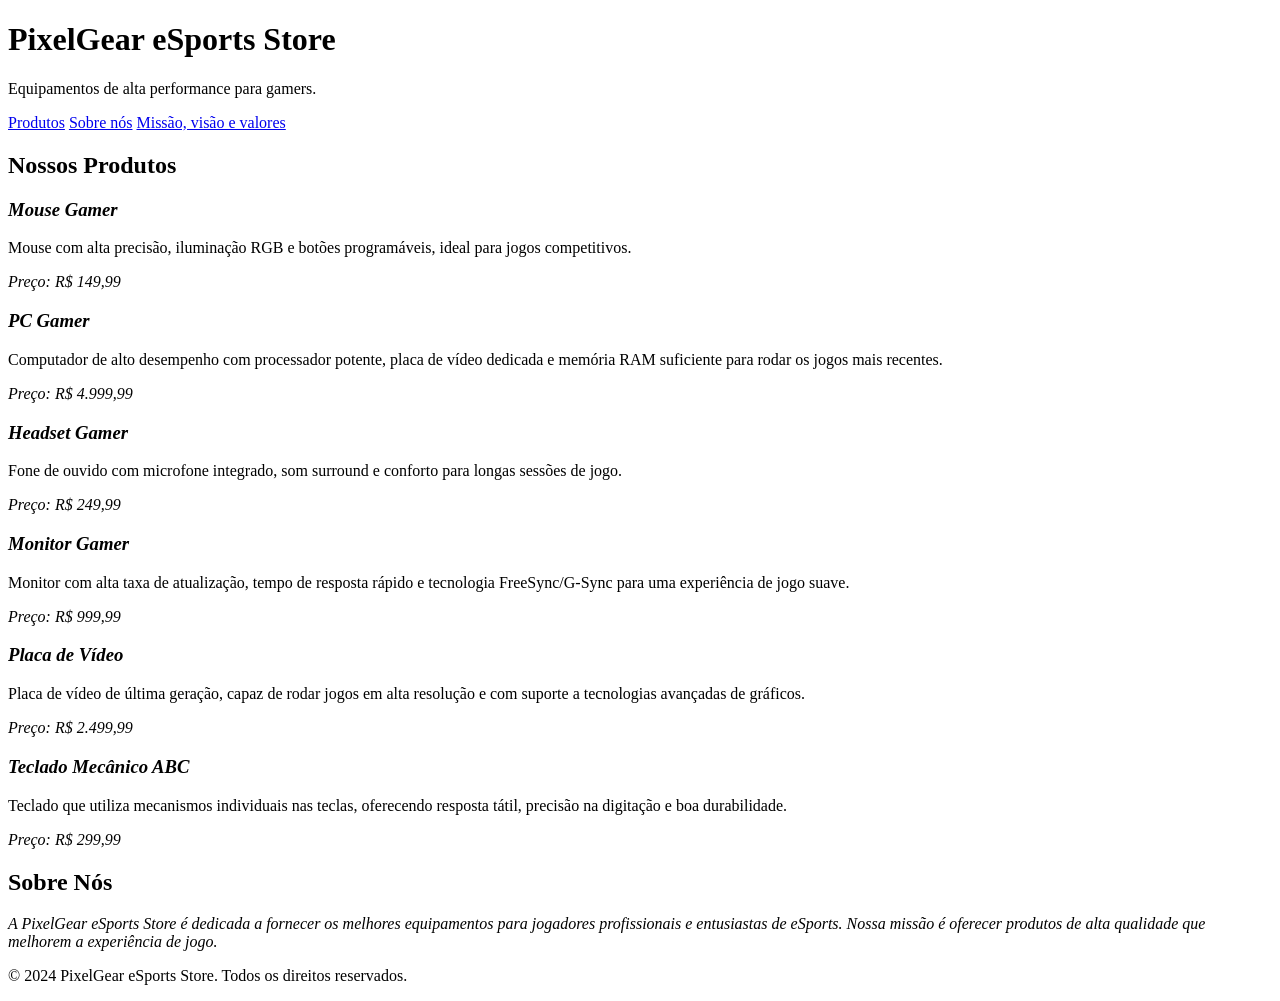
==== atividades/S4_AT2_R4_LIMA/PixelGear eSports Store/index.html @ 0715df8f "S4_AT2_R4_LIMA" ====
<!-- estrutura do básica html -->
<!DOCTYPE html>
<html lang="pt-br">
<head>
    <meta charset="UTF-8">
    <meta name="viewport" content="width=device-width, initial-scale=1.0">
    <title>PixelGear eSports Store</title>
</head>
<body>
    <!-- HEADER: cabeçalho e apresentação da loja -->
    <!-- HEADER: define o cabeçalho da página -->
<header>

    <!-- H1: define o título principal da página -->
    <h1>PixelGear eSports Store</h1>

    <!-- P: apresenta uma descrição da loja em um parágrafo -->
    <p>Equipamentos de alta performance para gamers.</p>

    <!-- NAV: cria uma área de navegação com links para outras seções -->
    <!-- aria-label: descreve a finalidade da navegação para leitores de tela -->
    <nav aria-label="Navegação principal">

        <!-- A: cria um link que leva à seção com o id="produtos" -->
        <a href="#produtos">Produtos</a>

        <!-- A: cria um link que leva à seção com o id="sobre-nos" -->
        <a href="#sobre-nos">Sobre nós</a>

        <!-- A: cria um link que leva à seção de missão, visão e valores -->
        <a href="#missao-visao-valores">Missão, visão e valores</a>

    <!-- Fecha a área de navegação -->
    </nav>

<!-- Fecha o cabeçalho da página -->
</header>

<!-- MAIN: contém o conteúdo principal da página -->
<main>

    <!-- SECTION: cria uma seção de conteúdo -->
    <!-- ID: identifica esta seção para links, CSS ou JavaScript -->
    <section id="produtos">

        <!-- H2: título de segundo nível, usado para o título da seção -->
        <h2><strong>Nossos Produtos</strong></h2>

        <!-- DIV: agrupa elementos relacionados em um bloco -->
        <!-- CLASS: identifica um grupo de elementos para estilização com CSS -->
        <!-- p: cria um parágrafo de texto -->
        <!-- Outro bloco contendo as informações de um produto -->
        <!-- <article>: cria uma área de conteúdo independente, como um produto, uma notícia ou uma publicação. -->
        <!-- class="produto": dá uma classe chamada produto ao elemento, permitindo selecioná-lo no CSS para personalizar sua aparência. -->
            <div class="produto">
            <h3><em><article class="produto">Mouse Gamer </article></em></h3>
            <p>Mouse com alta precisão, iluminação RGB e botões programáveis, ideal para jogos competitivos.</p>
            <p><i>Preço: R$ 149,99</i></p>

            <h3><em><article class="produto">PC Gamer</article></em></h3>
            <p>Computador de alto desempenho com processador potente, placa de vídeo dedicada e memória RAM suficiente para rodar os jogos mais recentes.</p>
            <p><i>Preço: R$ 4.999,99</i></p>
            <h3><em><article class="produto">Headset Gamer</article></em></h3>
            <p>Fone de ouvido com microfone integrado, som surround e conforto para longas sessões de jogo.</p>
            <p><i>Preço: R$ 249,99</i></p>

            <h3><em><article class="produto">Monitor Gamer</article></em></h3>
            <p>Monitor com alta taxa de atualização, tempo de resposta rápido e tecnologia FreeSync/G-Sync para uma experiência de jogo suave.</p>
            <p><i>Preço: R$ 999,99</i></p>
            <h3><em><article class="produto">Placa de Vídeo</article></em></h3>
            <p>Placa de vídeo de última geração, capaz de rodar jogos em alta resolução e com suporte a tecnologias avançadas de gráficos.</p>
            <p><i>Preço: R$ 2.499,99</i></p>

            <h3><em><article class="produto">Teclado Mecânico ABC</article></em></h3>
            <p>Teclado que utiliza mecanismos individuais nas teclas, oferecendo resposta tátil, precisão na digitação e boa durabilidade.</p>
            <p><i>Preço: R$ 299,99</i></p>
        </div>

    </section>

    <!-- Seção com informações sobre a loja -->
    <section id="sobre-nos">

        <!-- Título da seção -->
        <h2>Sobre Nós</h2>

        <!-- P: apresenta um texto em formato de parágrafo -->
        <p>
            <em>A PixelGear eSports Store é dedicada a fornecer os melhores
            equipamentos para jogadores profissionais e entusiastas de eSports.
            Nossa missão é oferecer produtos de alta qualidade que melhorem
            a experiência de jogo.</em>
        </p>

    </section>


</main>

<!-- FOOTER: representa o rodapé da página -->
<footer>

    <!-- P: exibe o texto de direitos autorais -->
    <!-- &copy;: representa o símbolo © -->
    <p>&copy; 2024 PixelGear eSports Store. Todos os direitos reservados.</p>

</footer>
</body>
</html>
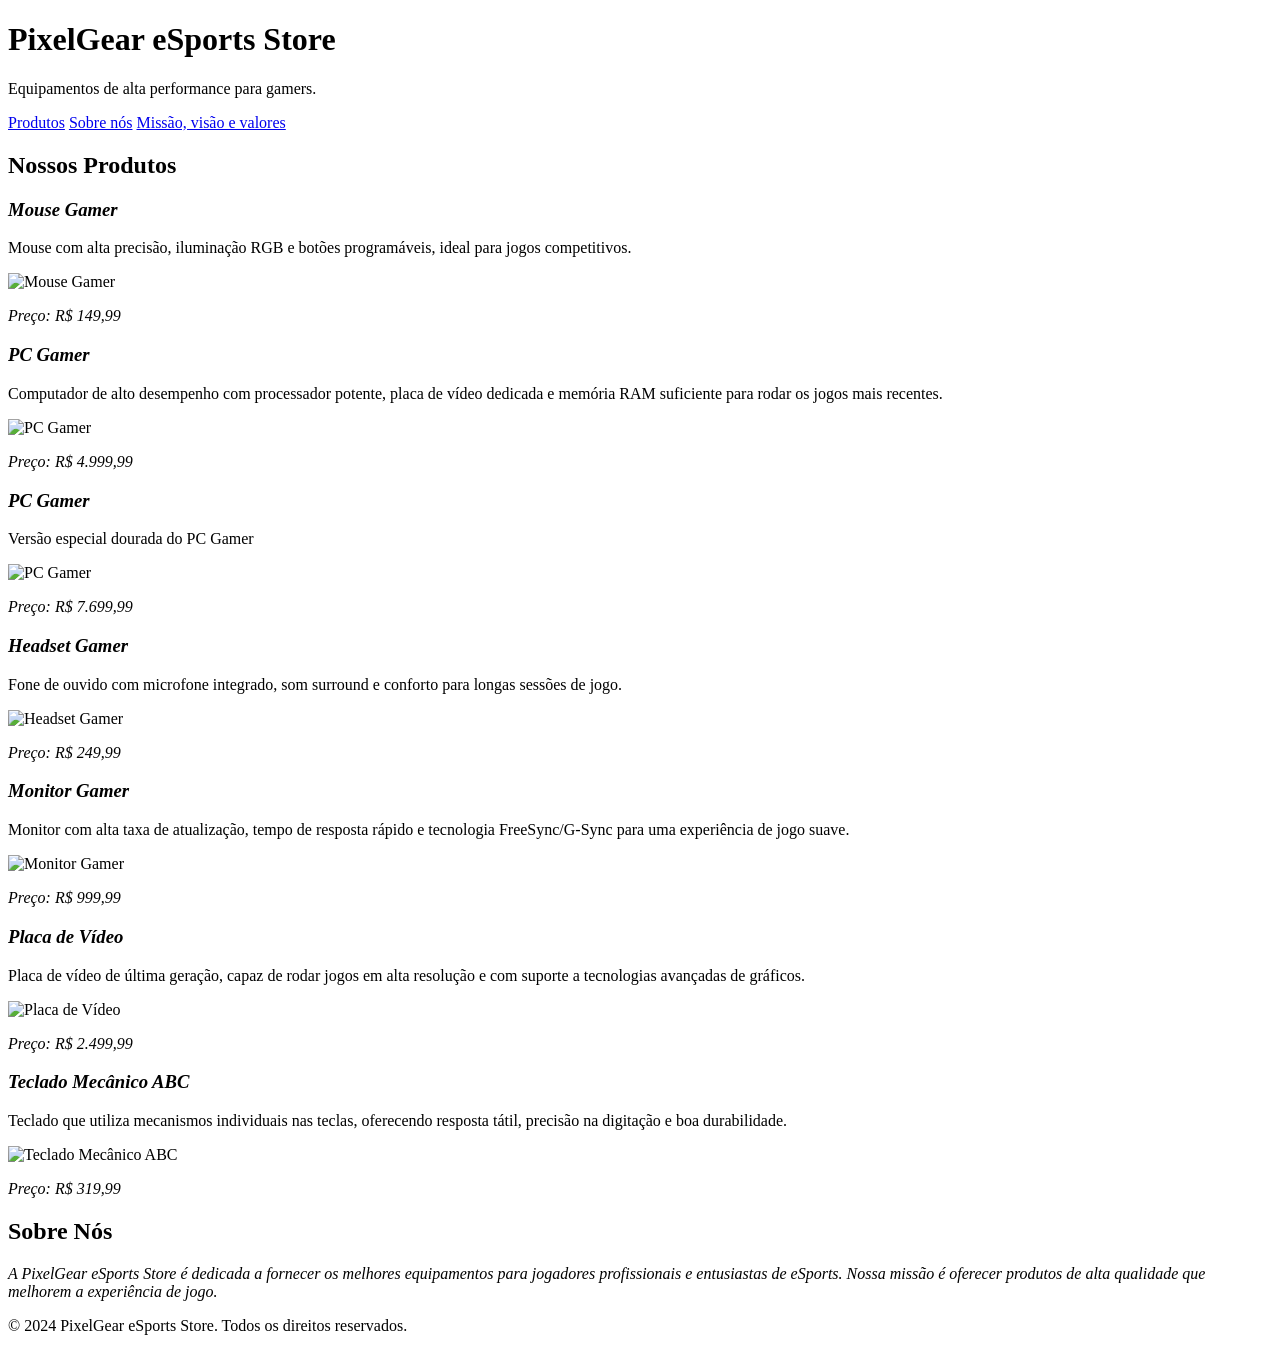
==== commit 4583b24a: "página html" ====
--- a/atividades/S4_AT2_R4_LIMA/PixelGear eSports Store/index.html
+++ b/atividades/S4_AT2_R4_LIMA/PixelGear eSports Store/index.html
@@ -55,25 +55,37 @@
             <div class="produto">
             <h3><em><article class="produto">Mouse Gamer </article></em></h3>
             <p>Mouse com alta precisão, iluminação RGB e botões programáveis, ideal para jogos competitivos.</p>
+            <img src="https://encrypted-tbn0.gstatic.com/images?q=tbn:ANd9GcTf3dtjZ-S7slQRyOnHDGBsRduUVSyXOZH-mgHBU7zaUWmurqIAZyESZn4z&s=10" alt="Mouse Gamer" width="200">
             <p><i>Preço: R$ 149,99</i></p>
 
             <h3><em><article class="produto">PC Gamer</article></em></h3>
             <p>Computador de alto desempenho com processador potente, placa de vídeo dedicada e memória RAM suficiente para rodar os jogos mais recentes.</p>
+            <img src="https://encrypted-tbn1.gstatic.com/shopping?q=tbn:ANd9GcQApb-qRWnbz62KaC10woXym51HtVVtXPetXvLYxq-LVknBUFgnpc_LGE2_CMB0yo_9-DM0_1WnJrQU9M_LLazDoE0LFELQgqJeuOP4-PbraGBzqeA2VAPmJk1XBcEmxb0ACI26ww&usqp=CAc" alt="PC Gamer" width="200">
             <p><i>Preço: R$ 4.999,99</i></p>
+            <h3><em><article class="produto">PC Gamer</article></em></h3>
+            <p>Versão especial dourada do PC Gamer</p>
+            <img src="https://encrypted-tbn2.gstatic.com/shopping?q=tbn:ANd9GcRTdOyLpPorSIp9EDKaplPrsOFUHuq8oOKce_FOo9Uw9l90B6QdjJKyKhd1zKs2V7VVVAw08oioAi_1Y_FqT16T2beqMfF4X3pEpyI-rE2IYK-lN_jcEDwfMwUIQKlnPoxyZJ1VqR010Q&usqp=CAc" alt="PC Gamer" width="200">
+            <p><i>Preço: R$ 7.699,99</i></p>
+
             <h3><em><article class="produto">Headset Gamer</article></em></h3>
             <p>Fone de ouvido com microfone integrado, som surround e conforto para longas sessões de jogo.</p>
+            <img src="https://encrypted-tbn0.gstatic.com/images?q=tbn:ANd9GcS2uW4NiL3AgPBIWlbubnvC9scVfeV3VlpCJ8ZT5n1L3g&s=10" alt="Headset Gamer" width="200">
             <p><i>Preço: R$ 249,99</i></p>
 
             <h3><em><article class="produto">Monitor Gamer</article></em></h3>
             <p>Monitor com alta taxa de atualização, tempo de resposta rápido e tecnologia FreeSync/G-Sync para uma experiência de jogo suave.</p>
+            <img src="https://encrypted-tbn0.gstatic.com/images?q=tbn:ANd9GcQCkHCqDJu4N-Lrczd2KxmCw2GpTIz81ccZNeCFf6Lyqw&s=10" alt="Monitor Gamer" width="200">
             <p><i>Preço: R$ 999,99</i></p>
+
             <h3><em><article class="produto">Placa de Vídeo</article></em></h3>
             <p>Placa de vídeo de última geração, capaz de rodar jogos em alta resolução e com suporte a tecnologias avançadas de gráficos.</p>
+            <img src="https://encrypted-tbn3.gstatic.com/shopping?q=tbn:ANd9GcTXs7syo8EfzPmdY7A_zWV9uUdZuZWa0p8gbx2QXrnMM9cD32HQGYPylCPzJtnIWbmkDbqFZV5nQbf5VSeqxmgafn0U7GiP9Q2E7dD_yoiGFyrhT2hHoXQg90cAcUs5dhQzW8K4psqRpgk&usqp=CAc" alt="Placa de Vídeo" width="200">
             <p><i>Preço: R$ 2.499,99</i></p>
 
             <h3><em><article class="produto">Teclado Mecânico ABC</article></em></h3>
             <p>Teclado que utiliza mecanismos individuais nas teclas, oferecendo resposta tátil, precisão na digitação e boa durabilidade.</p>
-            <p><i>Preço: R$ 299,99</i></p>
+            <img src="https://encrypted-tbn0.gstatic.com/images?q=tbn:ANd9GcQn5tlRljYmnammDm-4rArKLhrfe1VD9wBN7zfDnGKeBQ&s=10" alt="Teclado Mecânico ABC" width="200">
+            <p><i>Preço: R$ 319,99</i></p>
         </div>
 
     </section>
